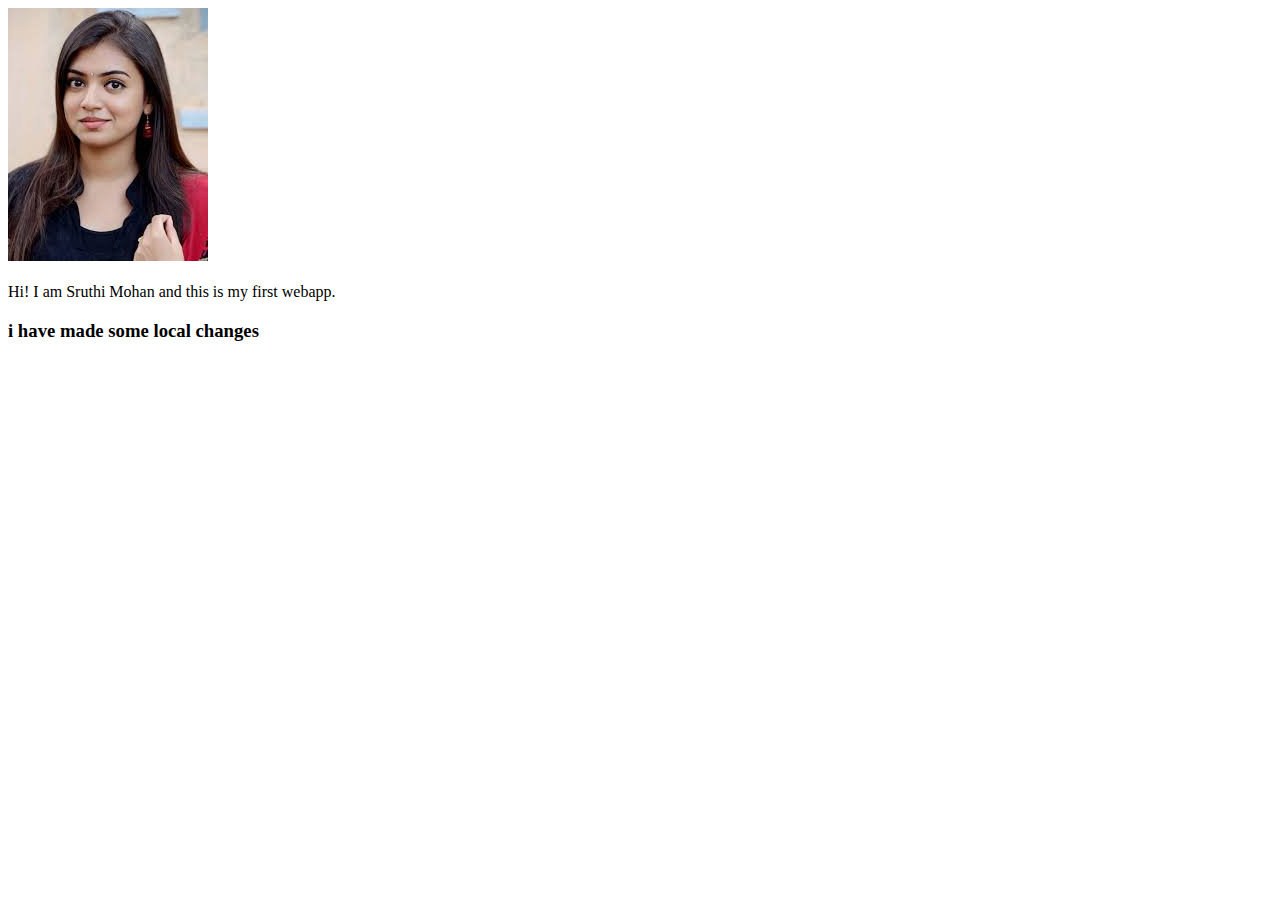
==== ui/index.html @ 4bb1f9f5 "[imad-console] Updates ui/index.html" ====
<!doctype html>
<html>
    <head>
        <link href="/ui/style.css" rel="stylesheet" />
    </head>
    <body>
        <div class="center">
            <img src="/ui/download.jpg" class="img-medium"/>
        </div>
        <br>
        <div class="center text-big bold">
            Hi! I am Sruthi Mohan and this is my first webapp.
<h3>i have made some local changes</h3>
        </div>
        <script type="text/javascript" src="/ui/main.js">
        </script>
    </body>
</html>
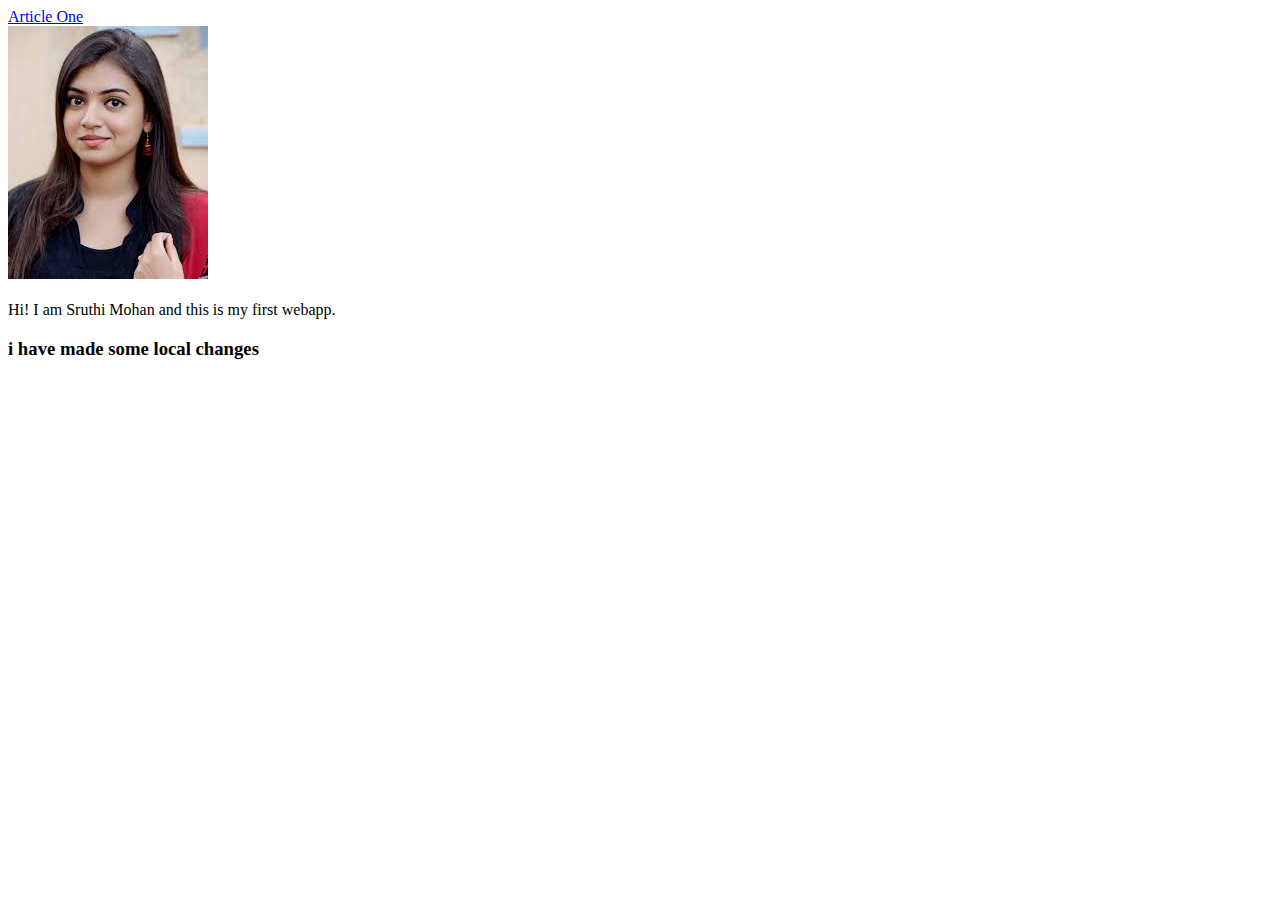
==== commit abcdbe15: "[imad-console] Updates ui/index.html" ====
--- a/ui/index.html
+++ b/ui/index.html
@@ -4,6 +4,12 @@
         <link href="/ui/style.css" rel="stylesheet" />
     </head>
     <body>
+        <div>
+            <a href='/article-one.html'>Article One</a>
+            
+            
+            
+        </div>
         <div class="center">
             <img src="/ui/download.jpg" class="img-medium"/>
         </div>
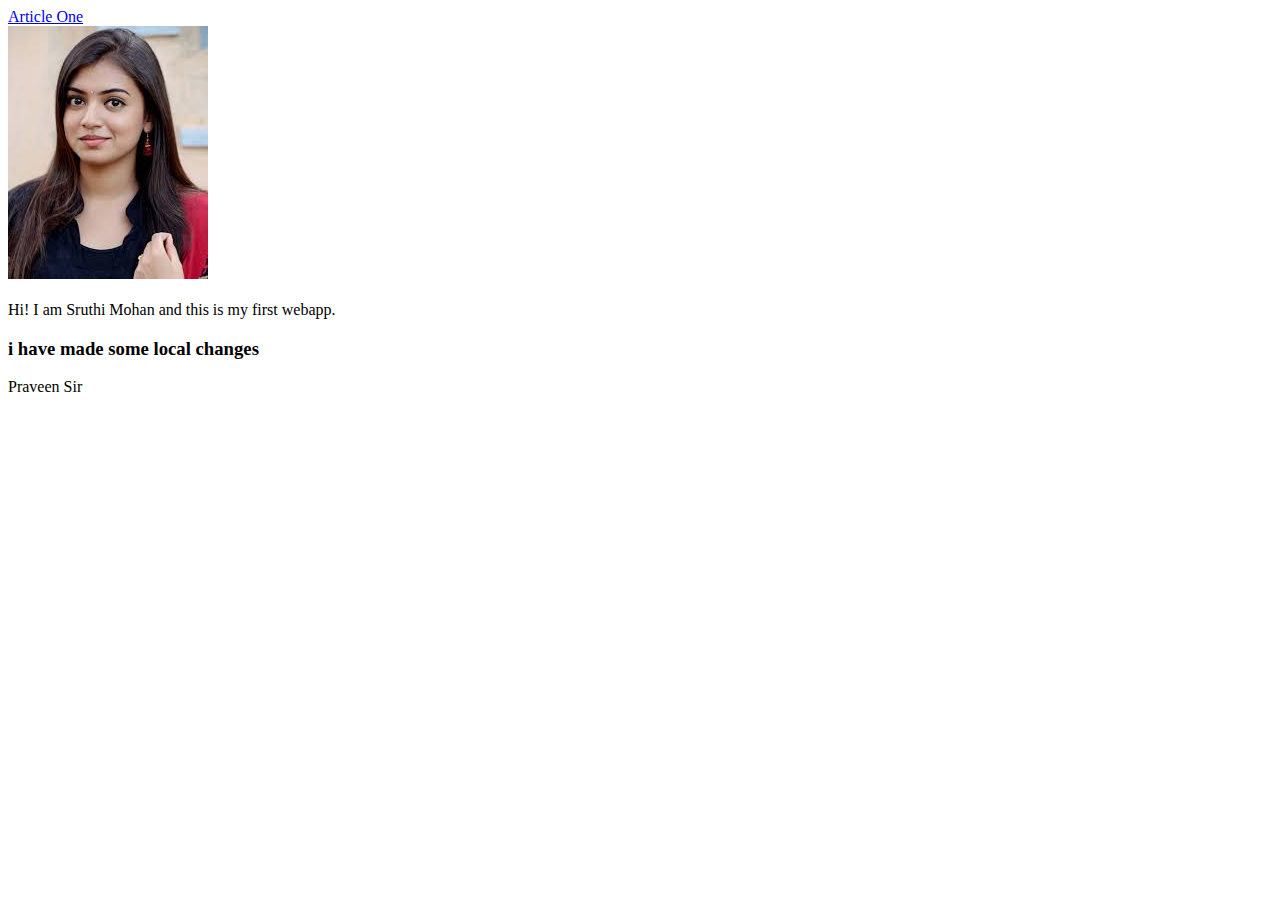
==== commit 7ba68b16: "[imad-console] Updates ui/index.html" ====
--- a/ui/index.html
+++ b/ui/index.html
@@ -17,6 +17,7 @@
         <div class="center text-big bold">
             Hi! I am Sruthi Mohan and this is my first webapp.
 <h3>i have made some local changes</h3>
+Praveen Sir
         </div>
         <script type="text/javascript" src="/ui/main.js">
         </script>
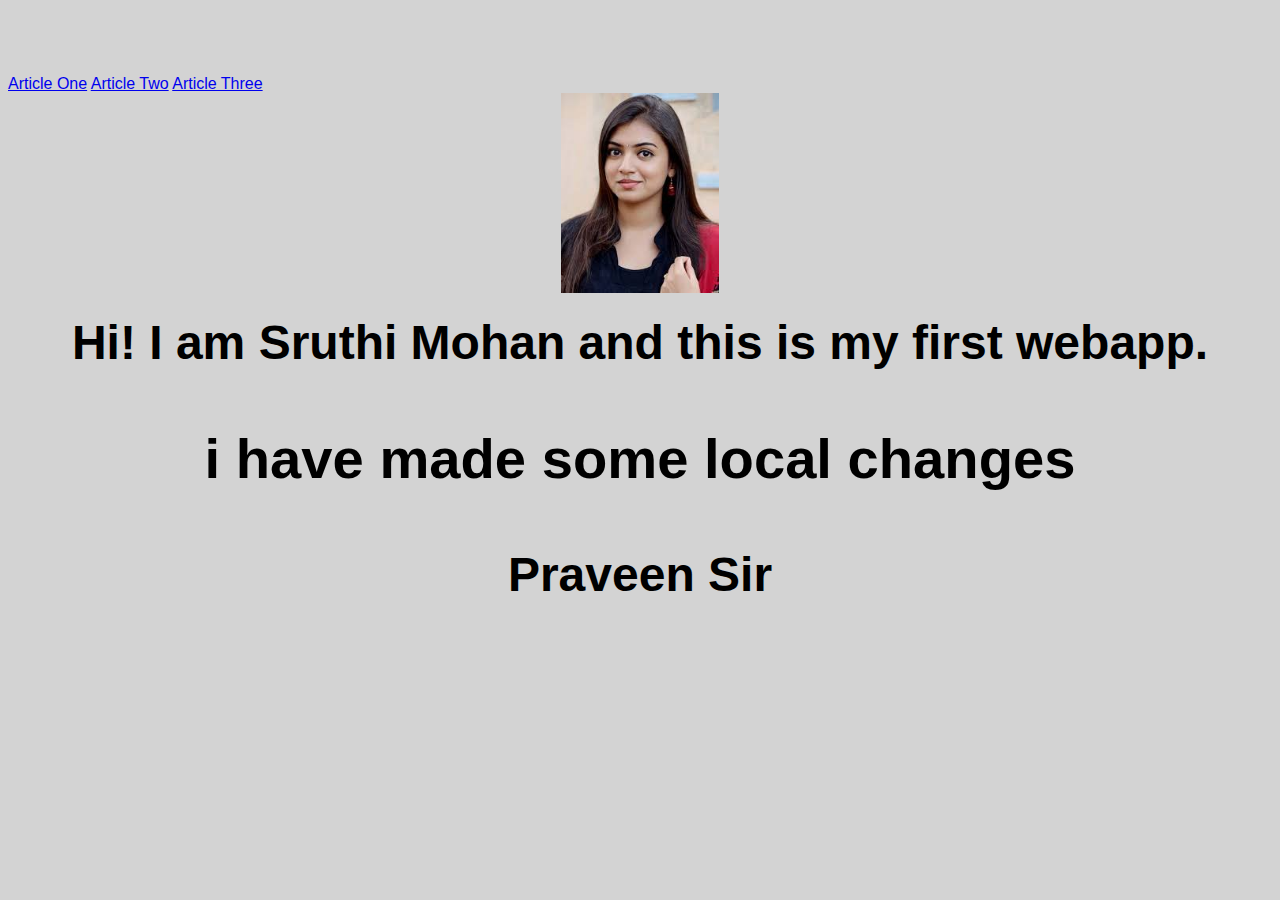
==== commit 6c864b24: "[imad-console] Updates ui/index.html" ====
--- a/ui/index.html
+++ b/ui/index.html
@@ -5,9 +5,10 @@
     </head>
     <body>
         <div>
-            <a href='/article-one.html'>Article One</a>
+            <a href='/article-one'>Article One</a>
             
-            
+            <a href='/article-two'>Article Two</a>
+            <a href='/article-three'>Article Three</a>
             
         </div>
         <div class="center">
--- a/ui/style.css
+++ b/ui/style.css
@@ -0,0 +1,34 @@
+body {
+    font-family: sans-serif;
+    background-color: lightgrey;
+    margin-top: 75px;
+}
+
+.center {
+    text-align: center;
+}
+
+.text-big {
+    font-size: 300%;
+}
+
+.bold {
+    font-weight: bold;
+}
+
+.img-medium {
+    height: 200px;
+}
+.container
+ {
+                width:800px;
+                margin:0 auto;
+                color:grey;
+                padding-top:20px;
+                font-family:san-serif;
+                padding-left:20px;
+                padding-right:20px;
+                
+                
+ }
+                       
